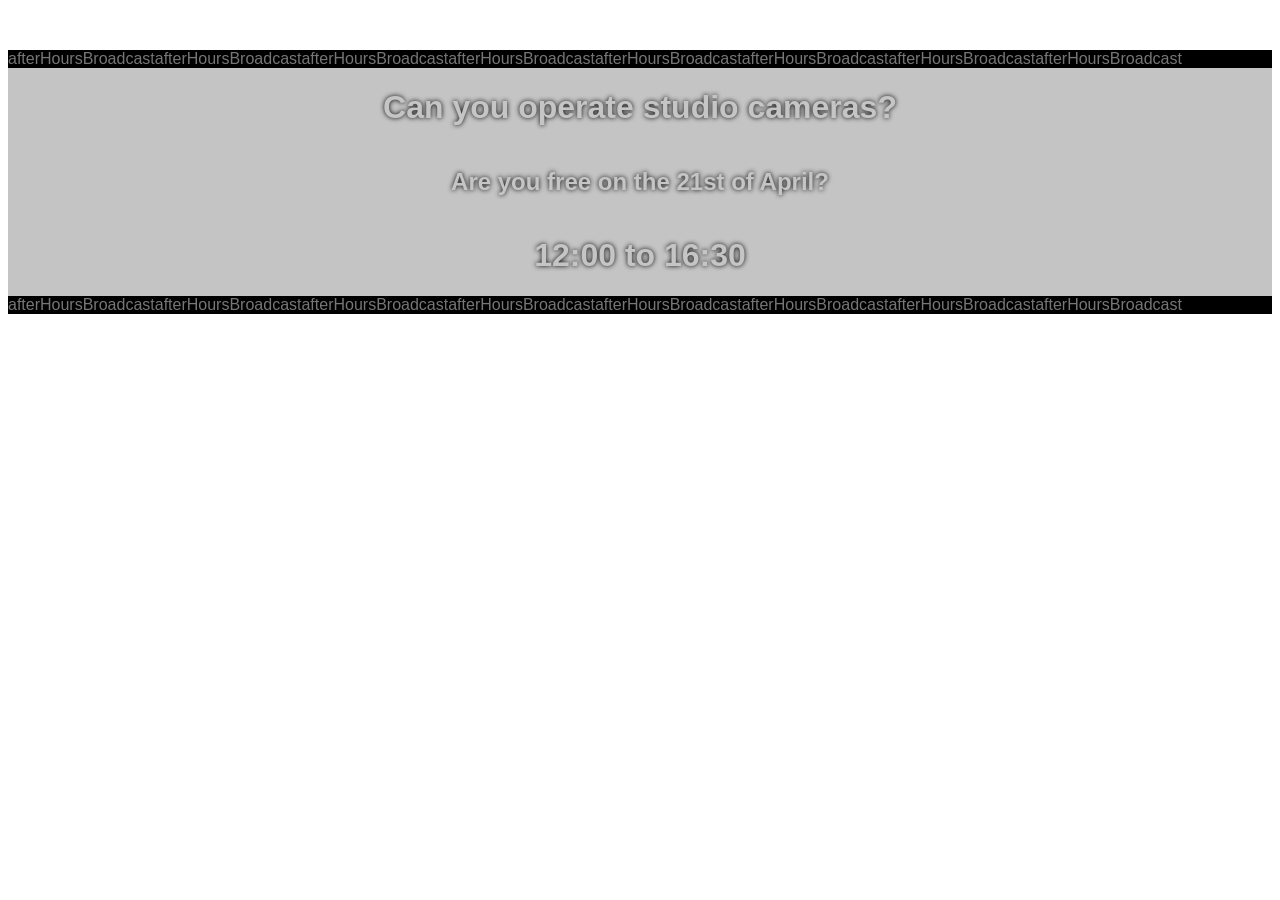
==== cams.html @ bea9114d "Add files via upload" ====
<!DOCTYPE html>
<html>
    <head>
        <title>CREW</title>
        <meta name="viewport" content="width:device-width, initial-scale=1">
        <meta name="charset" content="UTF-8">
        <link href="favicon.svg" rel="icon" type="image/svg">
        <style>
            /* @import url('https://fonts.googleapis.com/css2?family=IBM+Plex+Mono:ital,wght@0,100;0,200;0,300;0,400;0,500;0,600;0,700;1,100;1,200;1,300;1,400;1,500;1,600;1,700&display=swap'); */
            /* body {
                background-image: url(https://github.com/Squallog/utter-docs-200/blob/2342e77f7ceeb9de49318f191278cbefb2856116/albumCover.png?raw=true);background-size: cover;
                font-family: "IBM Plex Mono";
            } */
            /* main {
                margin-top: 50px;
                display: flex;
                flex-direction: column;
                justify-items: center;
                align-items: center;
                color: rgb(197, 197, 197);
                text-shadow: 0 0 5px black;
                background-color: rgba(0, 0, 0, 0.233);
            } */
            /* section {
                display: inline;overflow-x: hidden;color: rgb(118, 118, 118);background-color: black;width: 100%;
            } */
        </style>
    </head><body style="font-family: 'Lucida Sans', 'Lucida Sans Regular', 'Lucida Grande', 'Lucida Sans Unicode', Geneva, Verdana, sans-serif;background-image: url(https://github.com/Squallog/utter-docs-200/blob/2342e77f7ceeb9de49318f191278cbefb2856116/albumCover.png?raw=true);background-size: cover;"><main style="background-color: rgba(0, 0, 0, 0.233);text-shadow: 0 0 5px black;color: rgb(197, 197, 197);display: flex;align-items: center;justify-items: center;flex-direction: column;margin-top: 50px;">
        <section style="display: inline;overflow-x: hidden;color: rgb(118, 118, 118);background-color: black;width: 100%;"><span>afterHoursBroadcast</span><span>afterHoursBroadcast</span><span>afterHoursBroadcast</span><span>afterHoursBroadcast</span><span>afterHoursBroadcast</span><span>afterHoursBroadcast</span><span>afterHoursBroadcast</span><span>afterHoursBroadcast</span></section>
        <h1>Can you operate studio cameras?</h1>
        <h2>Are you free on the 21st of April?</h2>
        <h1>12:00 to 16:30</h1>
        <section style="display: inline;overflow-x: hidden;color: rgb(118, 118, 118);background-color: black;width: 100%;"><span>afterHoursBroadcast</span><span>afterHoursBroadcast</span><span>afterHoursBroadcast</span><span>afterHoursBroadcast</span><span>afterHoursBroadcast</span><span>afterHoursBroadcast</span><span>afterHoursBroadcast</span><span>afterHoursBroadcast</span></section></main></body></html>
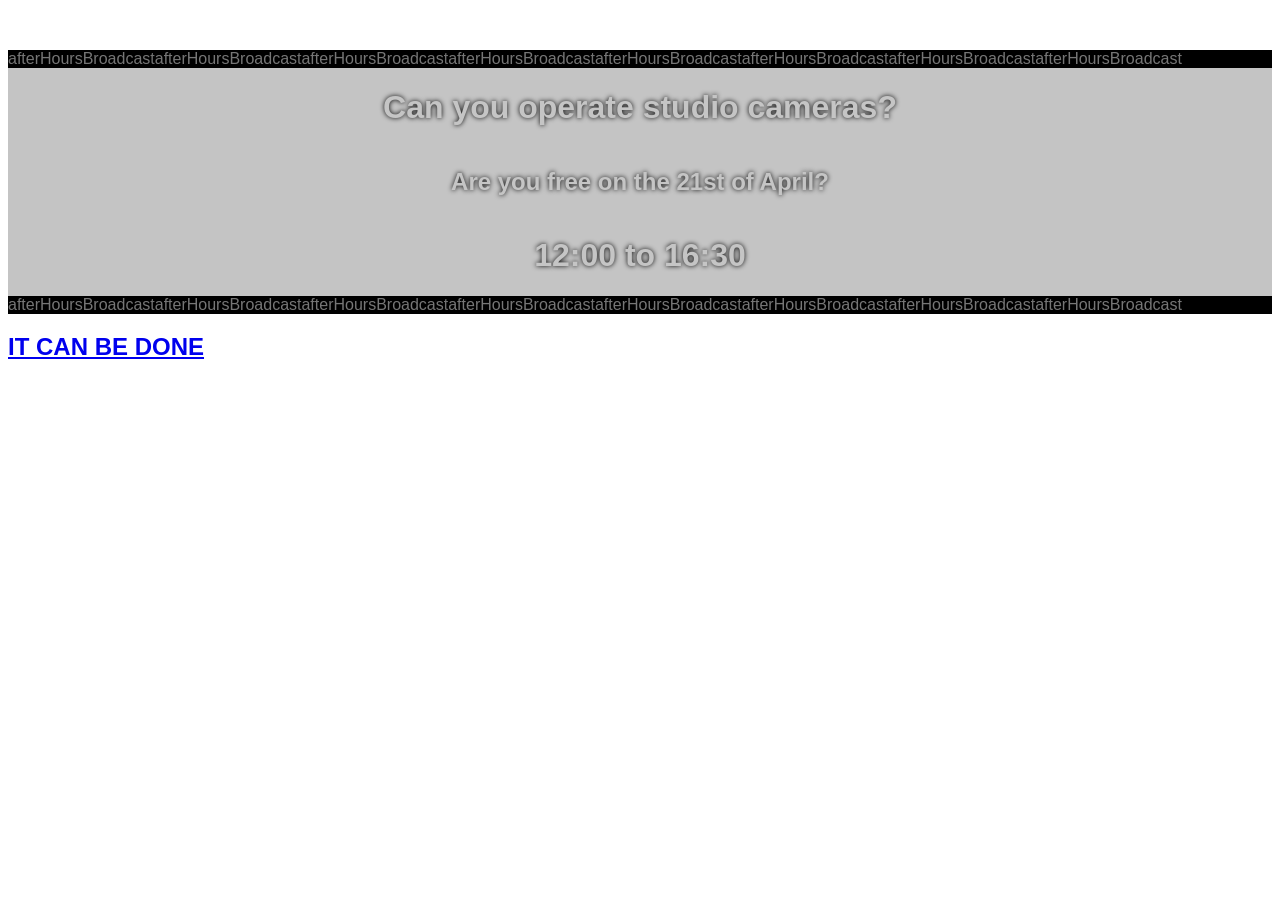
==== commit b7d21308: "Update cams.html" ====
--- a/cams.html
+++ b/cams.html
@@ -30,4 +30,7 @@
         <h1>Can you operate studio cameras?</h1>
         <h2>Are you free on the 21st of April?</h2>
         <h1>12:00 to 16:30</h1>
-        <section style="display: inline;overflow-x: hidden;color: rgb(118, 118, 118);background-color: black;width: 100%;"><span>afterHoursBroadcast</span><span>afterHoursBroadcast</span><span>afterHoursBroadcast</span><span>afterHoursBroadcast</span><span>afterHoursBroadcast</span><span>afterHoursBroadcast</span><span>afterHoursBroadcast</span><span>afterHoursBroadcast</span></section></main></body></html> +        <section style="display: inline;overflow-x: hidden;color: rgb(118, 118, 118);background-color: black;width: 100%;"><span>afterHoursBroadcast</span><span>afterHoursBroadcast</span><span>afterHoursBroadcast</span><span>afterHoursBroadcast</span><span>afterHoursBroadcast</span><span>afterHoursBroadcast</span><span>afterHoursBroadcast</span><span>afterHoursBroadcast</span></section></main>
+    <a href="mailto:j.goldsworthy@edu.salford.ac.uk?subject=After Hours Cams">
+        <h2>IT CAN BE DONE</h2>
+    </a></body></html> 
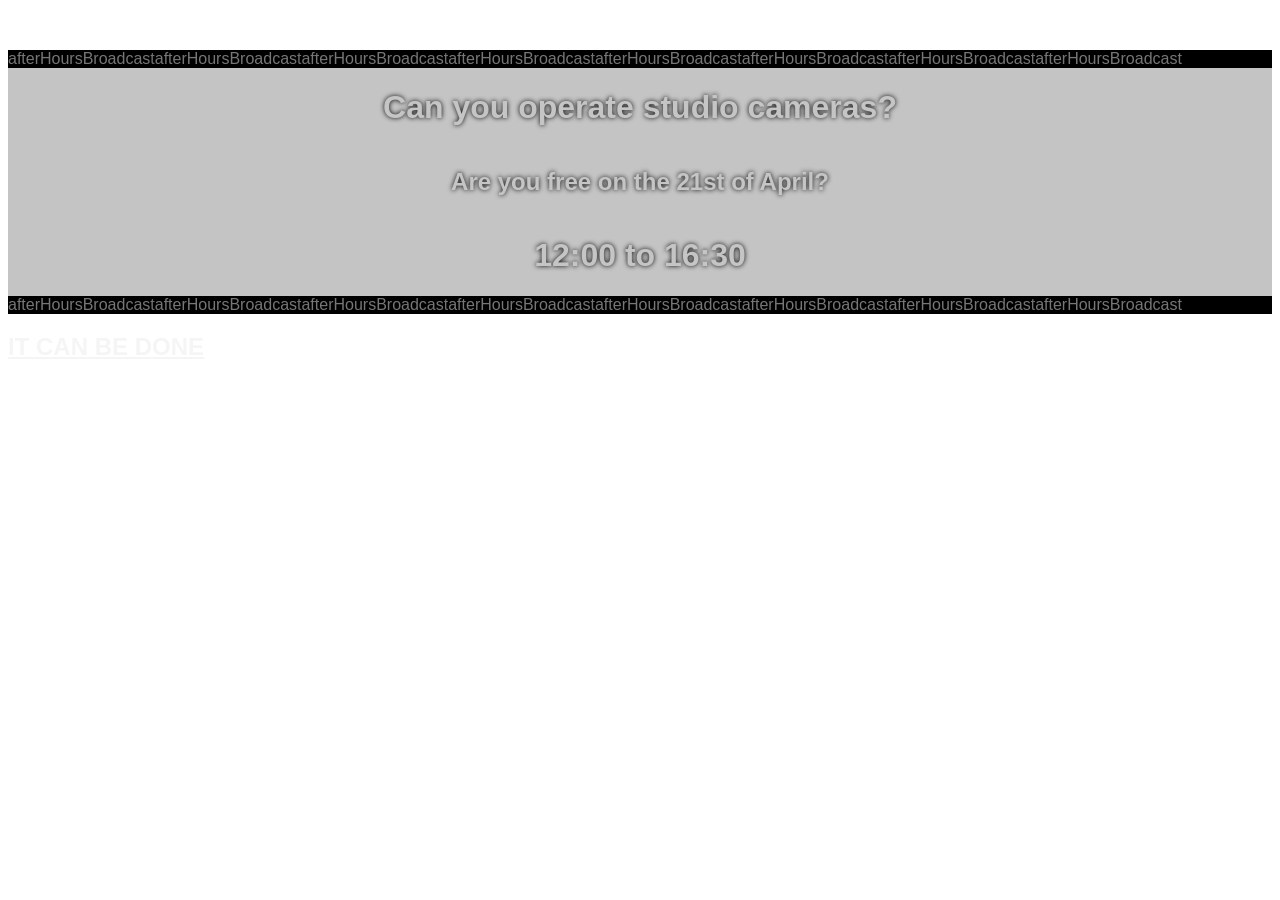
==== commit 67a8cf2c: "Update cams.html" ====
--- a/cams.html
+++ b/cams.html
@@ -31,6 +31,6 @@
         <h2>Are you free on the 21st of April?</h2>
         <h1>12:00 to 16:30</h1>
         <section style="display: inline;overflow-x: hidden;color: rgb(118, 118, 118);background-color: black;width: 100%;"><span>afterHoursBroadcast</span><span>afterHoursBroadcast</span><span>afterHoursBroadcast</span><span>afterHoursBroadcast</span><span>afterHoursBroadcast</span><span>afterHoursBroadcast</span><span>afterHoursBroadcast</span><span>afterHoursBroadcast</span></section></main>
-    <a href="mailto:j.goldsworthy@edu.salford.ac.uk?subject=After Hours Cams">
+    <a style="color:whitesmoke" href="mailto:j.goldsworthy@edu.salford.ac.uk?subject=After Hours Cams">
         <h2>IT CAN BE DONE</h2>
     </a></body></html> 
